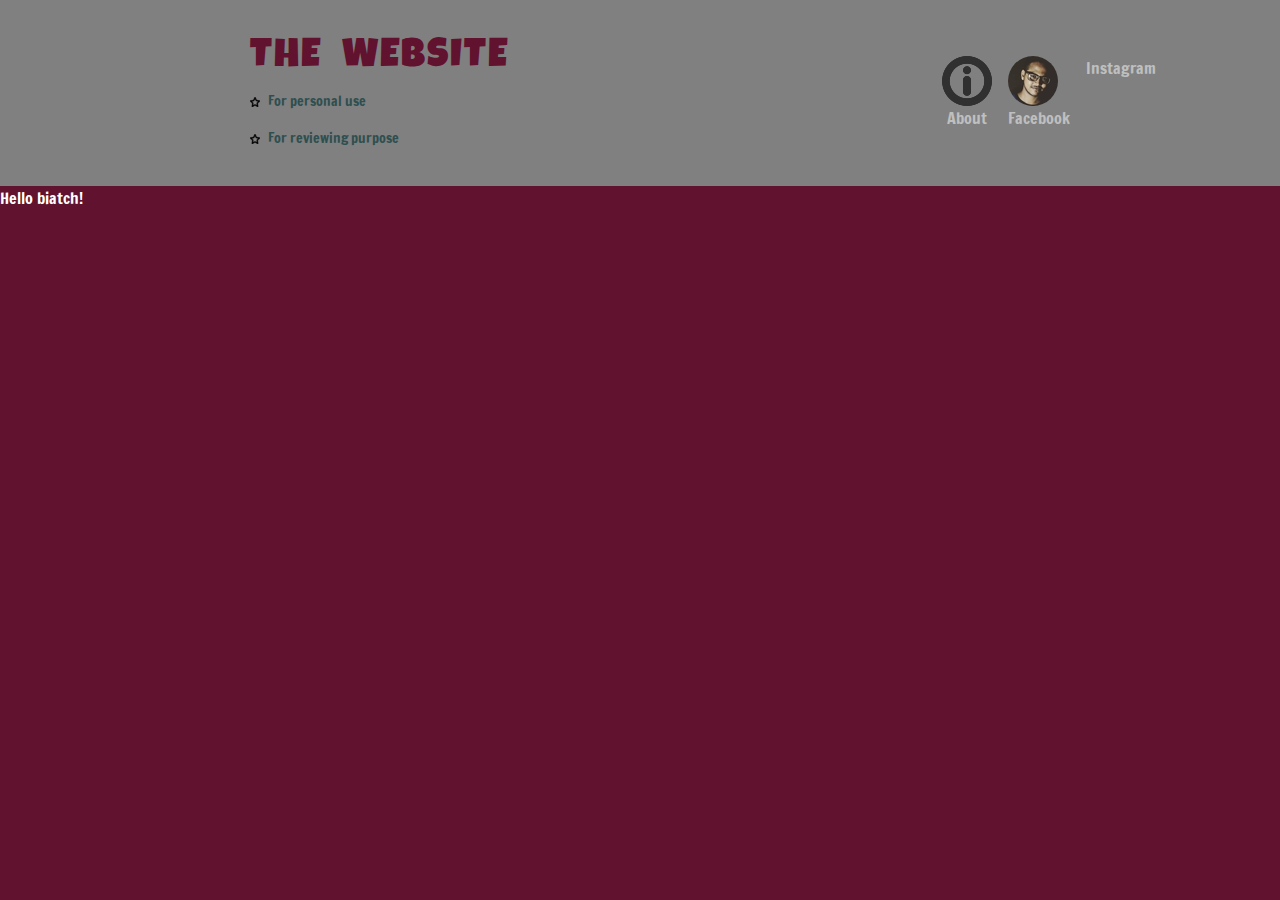
==== NewProject/index.html @ 79782d8c "newPro" ====
<!DOCTYPE html>
<html lang="en">
<head>
		<meta charset="utf-8">
		<meta http-equiv="X-UA-Compatible" content="IE=edge">
		<meta name="viewport" content="width=device-width, initial-scale=1">

		<title>NEW PROJECT</title>

		<link href="https://fonts.googleapis.com/css2?family=Francois+One&display=swap" rel="stylesheet">
		<link href="https://fonts.googleapis.com/css2?family=Luckiest+Guy&display=swap" rel="stylesheet"> 
		<link rel="stylesheet" type="text/css" href="css/bootstrap.min.css">
		<link rel="stylesheet" type="text/css" href="css/style.css">

</head>
<body>
	<header>
		<nav id="header-nav" class="navbar navbar-default">
			<div class="container">
				<div class="navbar-header">


					<a href="index.html" class="float-left d-none d-md-block">
						<div id="logo-img" alt="Logo Image"></div>
					</a>

					<div class="navbar-brand float-left">
						<a href="index.html"><h1>The Website</h1></a>
						<p>
							<img src="images/star.png">
						 	<span>For personal use</span>
						 </p>
						 <p>
							<img src="images/star.png">
						 	<span>For reviewing purpose</span>
						 </p>
					</div>
				</div>
				<nav class="navbar navbar-expand-md navbar-dark ">
						<!-- Brand -->
					<a class="navbar-brand" href="#"></a>
						<!-- Toggler/collapsibe Button -->
					<button class="navbar-toggler collapsed" type="button" data-toggle="collapse" data-target="#collapsibleNavbar" aria-expanded="false">
    					<span class="navbar-toggler-icon"></span>
					</button>
  					<!-- Navbar links -->
					<div class="collapse navbar-collapse" id="collapsibleNavbar">
    					<ul class="nav navbar-nav navbar-right navi">
    						<li class="nav-item">
								<a style="text-align: center" class="nav-link" href="#">
									<img class='d-none d-md-block' src="images/info.png"><span>About</span>
								</a>
							</li>
							<li class="nav-item">
								<a style="text-align: center" target="_blank" class="nav-link" href="https://www.facebook.com/sarvjeetrocks">
									<img style="border-radius: 50%" class='d-none d-md-block' src="images/dp.jpg"><span>Facebook</span>
								</a>
							</li>
							<li class="nav-item">
								<a class="nav-link" href="#">Instagram</a>
							</li>
						</ul>
					</div>
				</nav> 
			</div>
		</nav>
	</header>
	Hello biatch!


	<script src="js/jquery-3.5.1.min.js"></script>
	<script src="js/bootstrap.min.js"></script>
	<script src="js/script.js"></script>
</body>
</html>
---- NewProject/css/style.css ----
body{
	font-family: 'Francois One', sans-serif;
	color: #fff;
	background-color: #61122f;
	font-size: 16px;
}
.navbar-brand a:hover{
	text-decoration: none;
}
.navbar-brand h1{
	margin-top: 20px;
	font-family: 'Luckiest Guy', cursive;
	text-transform: uppercase;
	word-spacing: 10px;
	letter-spacing: 2px;
	color: #61122f;
	line-height: 1.25;
}
.navbar-brand p{
	margin: center;
	font-size: 0.7em;
	color: #2f4f4f;
}
.navbar-brand p span{
	padding-left: 5px;
}
#header-nav{
	background-color: gray;
	border-radius: 0;
	border: 0;
}
.navi{
	padding: 15px
}
#logo-img{
	background: url('/images/logo2.png') no-repeat;

	width: 150px;
	height: 150px;
	margin: 10px 15px 10px 0;
}
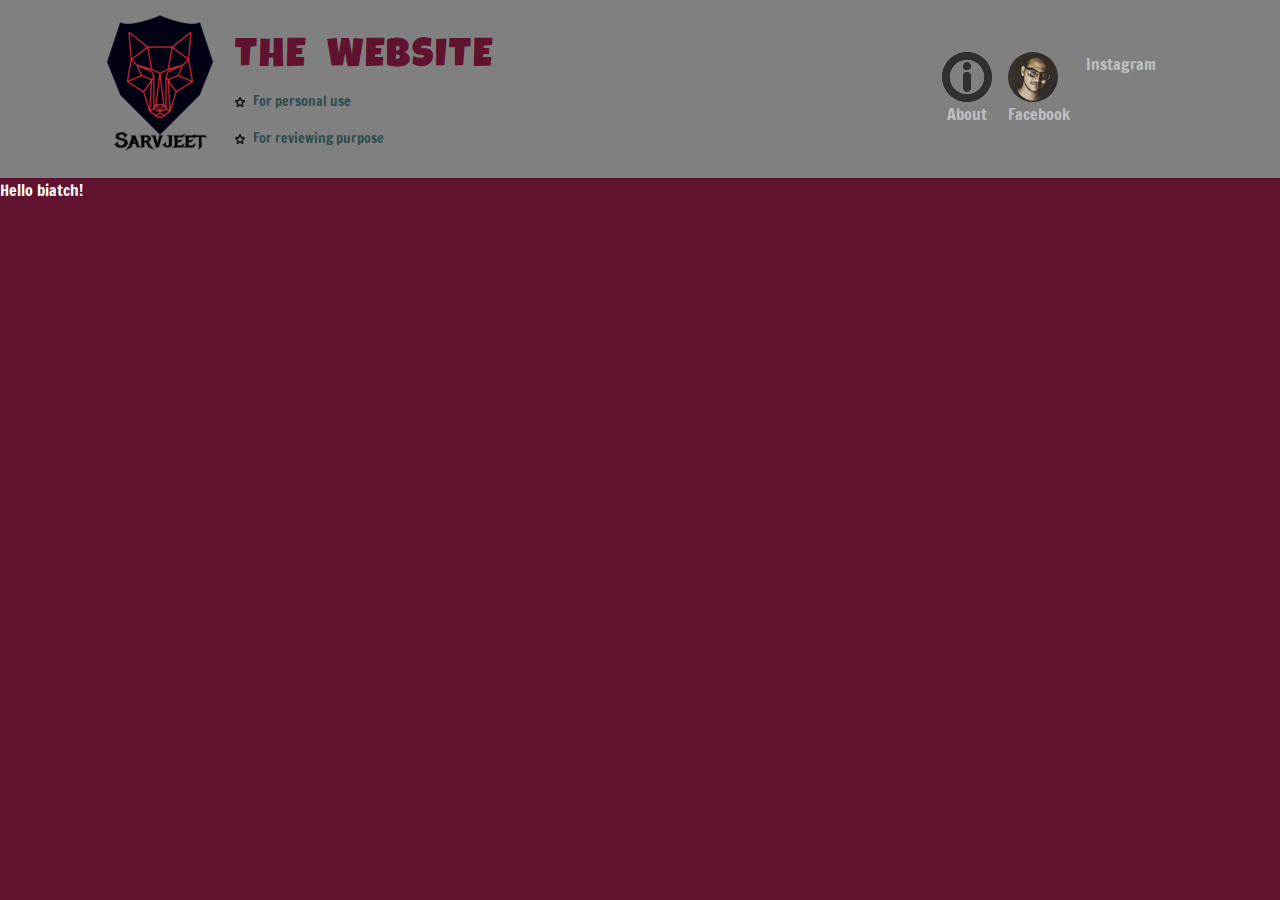
==== commit 07fec6c5: "Update index.html" ====
--- a/NewProject/index.html
+++ b/NewProject/index.html
@@ -21,7 +21,7 @@
 
 
 					<a href="index.html" class="float-left d-none d-md-block">
-						<div id="logo-img" alt="Logo Image"></div>
+						<div alt="Logo Image"><img src="images/logo2.png"></div>
 					</a>
 
 					<div class="navbar-brand float-left">
@@ -72,4 +72,4 @@
 	<script src="js/bootstrap.min.js"></script>
 	<script src="js/script.js"></script>
 </body>
-</html>+</html>
--- a/NewProject/css/style.css
+++ b/NewProject/css/style.css
@@ -33,9 +33,9 @@
 	padding: 15px
 }
 #logo-img{
-	background: url('/images/logo2.png') no-repeat;
+	background: url('images/logo2.png') no-repeat;
 
 	width: 150px;
 	height: 150px;
 	margin: 10px 15px 10px 0;
-}+}
